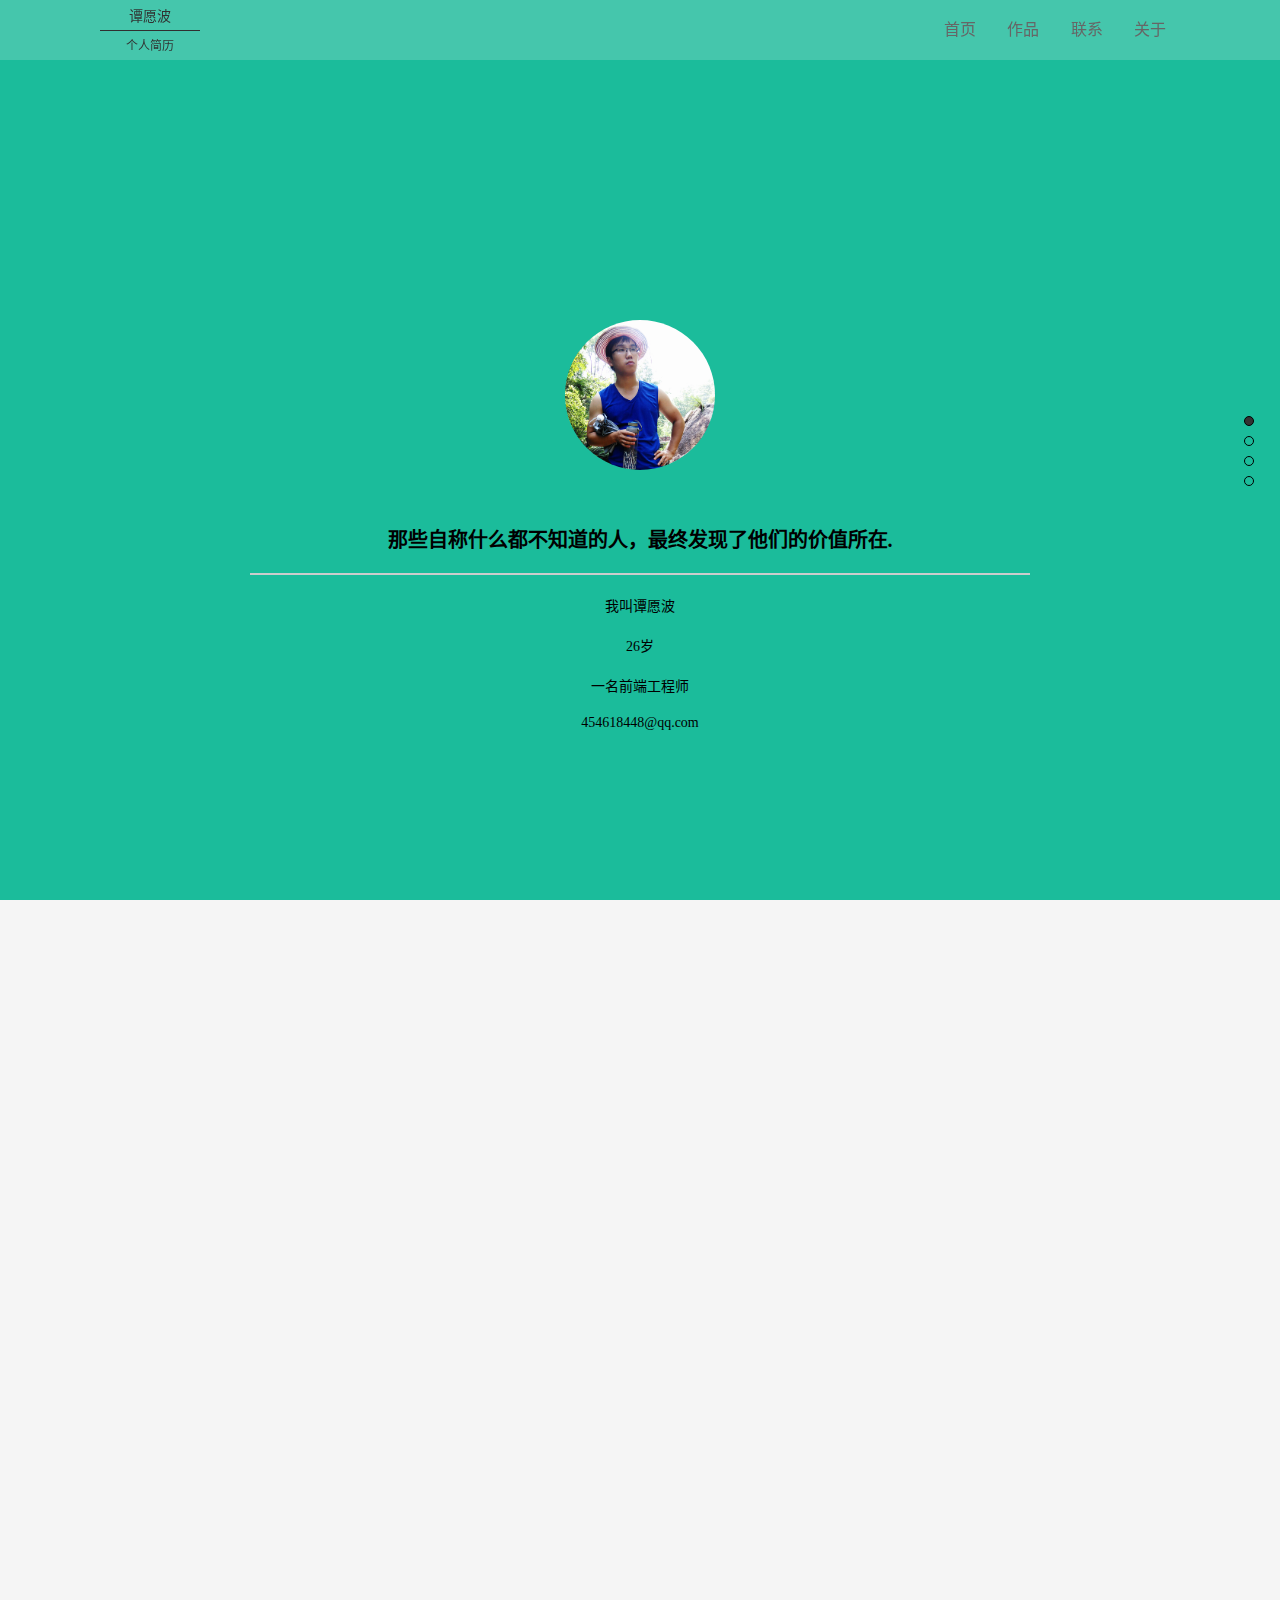
==== index.html @ 0a15a927 "add" ====
<!DOCTYPE html>
<html lang="zh-CN">
<head>
<meta charset="utf-8">
<title>web前端工程师简历</title>
<link rel="stylesheet" href="css/jquery.fullPage.css">
<link rel="stylesheet" href="css/main.css" type="text/css">
<script type="text/javascript" src="js/index.js"></script>
<link rel="stylesheet" href="css/reset.css">
<script src="js/jquery-1.8.3.min.js"></script>
<script src="js/jquery.fullPage.min.js"></script>
<script src="http://cdn.staticfile.org/jquery-easing/1.3/jquery.easing.min.js"></script>
</head>
<body>
<div class="main-wrap">
  <header>
      <div class="header"> </div>
      <div id="logo">
          <div id="header_p">
              <p id="header_p1">谭愿波</p>
              <p id="header_p2">个人简历</p>
          </div>
      </div>
      <nav>
          <ul>
              <li><a href="">首页</a></li>
              <li><a href="">作品</a></li>
              <li><a href="">联系</a></li>
              <li><a href="">关于</a></li>
          </ul>
      </nav>
  </header>
  <div id="dowebok">
    <div class="section section1">

        <div id="home">
          <div id="home_content">
            <div id="home_head">
              <div id="home_head_content">
                <img src="images/pic02.jpg" id="home_photo1" alt="" style="display: inline-block;">
                <img src="images/pic03.jpg" id="home_photo2" alt="" style="display: none;">
              </div>
            </div>
            <div id="home_info">
              <p id="home_info1">那些自称什么都不知道的人，最终发现了他们的价值所在.</p>
              <div id="home_info_box">
                <p id="home_info2">我叫谭愿波</p>
                <p id="home_info3">26岁</p>
                <p id="home_info4">一名前端工程师</p>
                <p id="home_info5">454618448@qq.com</p>
              </div>
            </div>
          </div>
        </div>
      </div>
    <div class="section section2">
      <div id="about">
      <div id="about_content">
        <div class="title">
          <h1>关于我</h1>
        </div>

        <div id="about_list_content">
          <div class="about_list" id="about_list1">
            <div class="about_list_eg" id="about_en_edu">education</div>
            <div class="about_list_cn" id="about_cn_edu">学历<p>本科</p></div>
          </div>
                    <div class="about_list">
                        <div class="about_list_eg" id="about_en_age">age</div>
                        <div class="about_list_cn" id="about_cn_age">年龄<p>25岁</p></div>
                    </div>
                    <div class="about_list">
                        <div class="about_list_eg" id="about_en_loc">location</div>
                        <div class="about_list_cn" id="about_cn_loc">坐标<p>成都</p></div>
                    </div>
                    <div class="about_list">
                        <div class="about_list_eg" id="about_en_sta">status</div>
                        <div class="about_list_cn" id="about_cn_sta">状态<p>在职</p></div>
                    </div>
        </div>
        <div id="about_info"></div>
      </div>
    </div>
    </div>
    <div class="section section3">
      <h3>第三屏</h3>
      <p>滚动到第三屏后的回调函数执行的效果</p>
    </div>
    <div class="section section4">
      <h3>第四屏</h3>
      <p style="border-bottom: 1px solid red">滚动到第四屏后的回调函数执行的效果</p>
      <h1>·About me·</h1>
    </div>
  </div>
</div> 
<script type="text/javascript" src="js/index.js"></script>
</body>
</html>
---- css/main.css ----
@charset "gb2312";
/* CSS Document */
*{
	margin:0;
	padding:0;
	font-size: 12px;
}

body{
	background-color: #F5F5F5;
	
	margin: 0 auto;
}

.section { text-align: center; font: 50px "Microsoft Yahei"; color: #fff;}
.section2 p { position: relative; left: -120%;}
.section3 p { position: relative; bottom: -120%;}
.section4 p { display: none;}
.section1 { background: url(images/1.jpg) 50%;}
.section2 { background: url(images/2.jpg) 50%;}
.section3 { background: url(images/3.jpg) 50%;}
.section4 { background: url(images/4.jpg) 50%;}

.main-wrapper
{
	background: #444 url(../images/banner.jpg);
	background-attachment: fixed;
	background-repeat: no-repeat;
	-webkit-background-size: contain;
	background-size: cover;
	background-position: center center;

}

header{
	height: 60px;
	opacity: 1;
	position: fixed;
	top: 0;
	width: 100%;
	z-index: 99;
	left: 0;
}

.header{
	height: 60px;
	background: #eee;
	opacity: 0.2;
	position: fixed;
	top: 0;
	width: 100%;u
	z-index: 0;
	left: 0;
}


#logo{
	display: inline-block;
	float: left;
	padding-left: 100px;
	width: 100px;

}

#header_p1{
	text-align: center;
	border-bottom:1px solid #000;
	padding: 5px 0;
	font-size: 14px;
}

#header_p2{
	text-align: center;
	padding: 5px 0;
	font-style: 14px
}

nav ul{
	float: right;
	display: inline-block;
	padding-right: 100px;
}
nav li{
	display: inline-block;
	text-align: center;
	width: 60px;
	height: 60px;
	line-height: 60px;
}

nav a{
	text-decoration: none;
	font-size: 16px;
	color: #666;
}

nav a:hover{
	color: #000;
}

nav li a:after {
	content: "";
	position: absolute;
	left: 50%;
	right: 50%;
	bottom: 5px;
	height: 2px;
	background: #1FAEFF;
	opacity: 0;
	-webkit-transition: .2s ease-in;
	transition: .2s ease-in;
}


nav li a {
	padding: 25px 0;
	position: relative;	
	color: #666;
}

nav li a:hover:after {
	left: 0;
	right: 0;
	opacity: 1;
}

#home_photo1{
	width: 150px;
	height: 150px;
	border-radius:50%;
}

#home_photo2{
	width: 150px;
	height: 150px;
	border-radius:50%;
	display: none;
}

.section{
	margin: 0 auto;
	clear: both;
	width: 100%;
}

#home_head_content{
	text-align: center;
	padding: 150px 0 50px 0;
}

#home_info{
	text-align: center;
}

#home_info1{
	font-size: 20px;
	font-style: "微软雅黑";
	font-weight:700;
	padding-bottom: 20px;
	border-bottom: solid 2px #ccc;
	margin: 0 250px;
	color: #000;
}

#home_info2,#home_info3,#home_info4,#home_info5{
	padding-top: 20px;
	color: #000;
	font-size: 14px;
}

.title{
	text-align: center;
	margin-top: -250px;
	color: #000;
}

.title h2{
	border-bottom:2px solid transparent;
}

.ani{

}

.title_en {
	width: 0;
	margin: 3px auto;
	padding: 5px 0;
	border-top: 2px solid #f00;
}
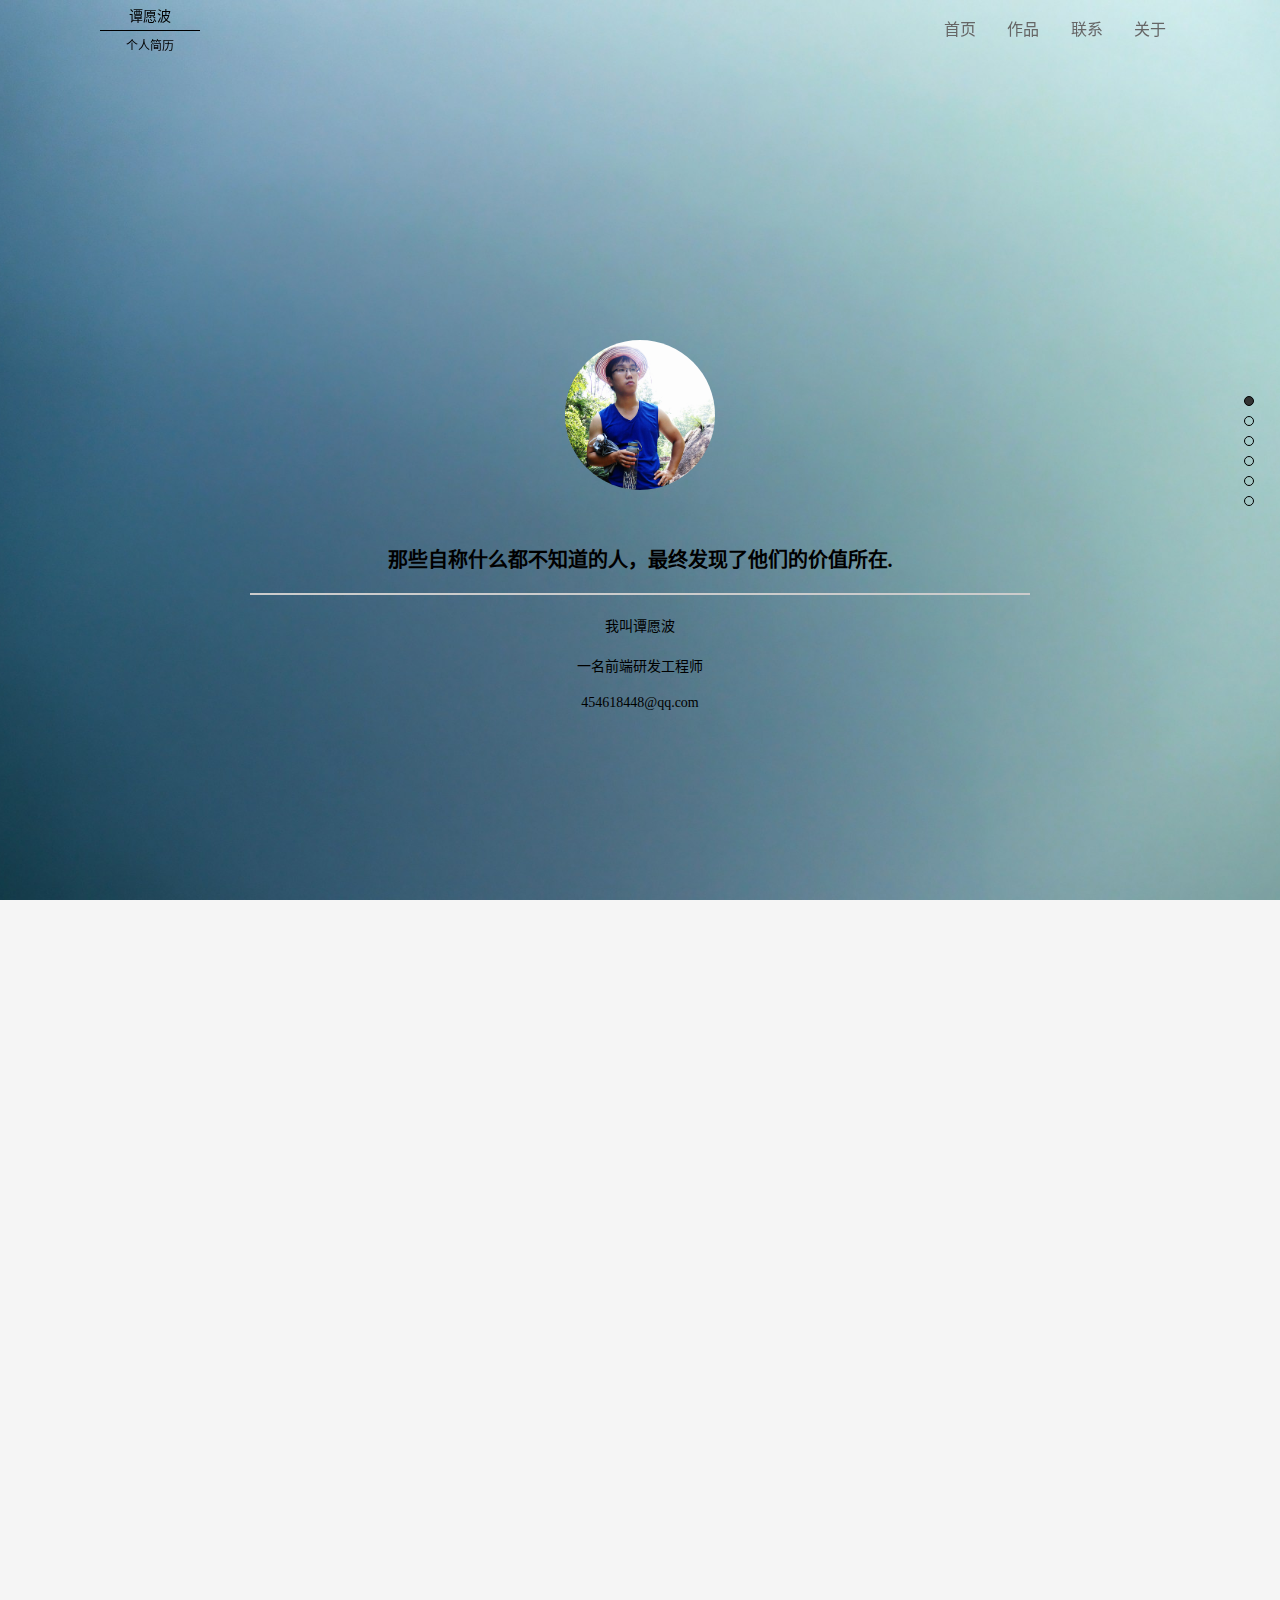
==== commit 19b45857: "add contanct" ====
--- a/index.html
+++ b/index.html
@@ -7,10 +7,18 @@
 <link rel="stylesheet" href="css/main.css" type="text/css">
 <script type="text/javascript" src="js/index.js"></script>
 <link rel="stylesheet" href="css/reset.css">
+<link rel="stylesheet" href="css/font-awesome.css">
 <script src="js/jquery-1.8.3.min.js"></script>
 <script src="js/jquery.fullPage.min.js"></script>
 <script src="http://cdn.staticfile.org/jquery-easing/1.3/jquery.easing.min.js"></script>
 </head>
+<style>
+.section { text-align: center; font: 50px "Microsoft Yahei"; color: #fff;}
+.section2 p { position: relative; left: -120%;}
+.section3 p { position: relative; bottom: -120%;}
+.section4 p { display: none;}
+.section1,.section2,.section3,.two,.section4,.section5,.section6 { background: url(images/minimal-wallpapers-retro-aforadultery-219196.jpg) no-repeat center center;background-size: cover;}
+</style>
 <body>
 <div class="main-wrap">
   <header>
@@ -23,73 +31,298 @@
       </div>
       <nav>
           <ul>
-              <li><a href="">首页</a></li>
-              <li><a href="">作品</a></li>
-              <li><a href="">联系</a></li>
-              <li><a href="">关于</a></li>
+              <li><a href="#page1">首页</a></li>
+              <li><a href="#page5">作品</a></li>
+              <li><a href="#page6">联系</a></li>
+              <li><a href="#page2">关于</a></li>
           </ul>
       </nav>
   </header>
   <div id="dowebok">
     <div class="section section1">
-
         <div id="home">
           <div id="home_content">
             <div id="home_head">
               <div id="home_head_content">
                 <img src="images/pic02.jpg" id="home_photo1" alt="" style="display: inline-block;">
-                <img src="images/pic03.jpg" id="home_photo2" alt="" style="display: none;">
+                <img src="images/1.png" id="home_photo2" alt="" style="display: none;">
               </div>
             </div>
             <div id="home_info">
               <p id="home_info1">那些自称什么都不知道的人，最终发现了他们的价值所在.</p>
               <div id="home_info_box">
                 <p id="home_info2">我叫谭愿波</p>
-                <p id="home_info3">26岁</p>
-                <p id="home_info4">一名前端工程师</p>
-                <p id="home_info5">454618448@qq.com</p>
+                <p id="home_info4">一名前端研发工程师</p>
+                <p id="home_info4">454618448@qq.com</p>
               </div>
             </div>
           </div>
         </div>
       </div>
-    <div class="section section2">
-      <div id="about">
-      <div id="about_content">
+
+      <div class="section two">
+        <div id="about">
+          <div id="about_content">
+            <div class="title">
+              <h1>关于我</h1>
+            </div>
+            <div id="about_list_content">
+              <div class="about_list" id="about_list1">
+                <div class="about_list_eg" id="about_en_edu"><a href=""><i><img src="images/education.png"></i></a></div>
+                <div class="about_list_cn" id="about_cn_edu">学历<p>本科</p></div>
+              </div>
+                        <div class="about_list">
+                            <div class="about_list_eg" id="about_en_age"><a href=""><i><img src="images/age.png" alt=""></i></a></div>
+                            <div class="about_list_cn" id="about_cn_age">年龄<p>26岁</p></div>
+                        </div>
+                        <div class="about_list">
+                            <div class="about_list_eg" id="about_en_loc"><a href=""><i><img src="images/location.png" alt=""></i></a></div>
+                            <div class="about_list_cn" id="about_cn_loc">坐标<p>江门</p></div>
+                        </div>
+                        <div class="about_list">
+                            <div class="about_list_eg" id="about_en_sta"><a href=""><i><img src="images/status.png" alt=""></i></a></div>
+                            <div class="about_list_cn" id="about_cn_sta">状态<p>在职</p></div>
+                        </div>
+            </div>
+            <div id="about_info">
+              <p>2013年毕业于西南民族大学，现就职于佛山凹凸工业装备有限公司</p>
+              <p>电气工程及其自动化专业</p>
+              <p>业余时间在慕课网、FreeCodeCamp学习前端知识</p>
+              <p>在www.coursera.org在线课程网站学习python语言，完成相关课程独立制作小游戏</p>
+            </div>
+          </div>
+        </div>
+      </div>
+   <!-- skill -->
+    <div class="section section3">
+    <div id="skill">
+      <div id="skill_content">
         <div class="title">
-          <h1>关于我</h1>
-        </div>
-
-        <div id="about_list_content">
-          <div class="about_list" id="about_list1">
-            <div class="about_list_eg" id="about_en_edu">education</div>
-            <div class="about_list_cn" id="about_cn_edu">学历<p>本科</p></div>
-          </div>
-                    <div class="about_list">
-                        <div class="about_list_eg" id="about_en_age">age</div>
-                        <div class="about_list_cn" id="about_cn_age">年龄<p>25岁</p></div>
-                    </div>
-                    <div class="about_list">
-                        <div class="about_list_eg" id="about_en_loc">location</div>
-                        <div class="about_list_cn" id="about_cn_loc">坐标<p>成都</p></div>
-                    </div>
-                    <div class="about_list">
-                        <div class="about_list_eg" id="about_en_sta">status</div>
-                        <div class="about_list_cn" id="about_cn_sta">状态<p>在职</p></div>
-                    </div>
-        </div>
-        <div id="about_info"></div>
-      </div>
+          <h1>专业技能</h1>
+        </div>
+        <p>优秀的Web前端开发工程师首先要在知识体系上既要有广度和深度，其次具备快速学习能力</p>
+        </div>
+                <div id="skill_list">
+                    
+                    <div class="skill_list_content" id="skill_list2">
+                        <div class="skill_icon" id="skill_icon2"></div>
+                        <div class="skill_name">HTML</div>
+                        <div class="skill_flag"></div>
+                        <div class="skill_int" id="skill_int2">
+                          <ul>
+                            <li>深刻理解Web标准</li>
+                            <li>熟练运用html标签</li>
+                            <li>熟悉xml及xhtml标记语言</li>
+                            <li>掌握html5如SVG，localstorage新特性</li>
+                          </ul>
+                        </div>
+                    </div>
+                    <div class="skill_list_content" id="skill_list3">
+                        <div class="skill_icon" id="skill_icon3"></div>
+                        <div class="skill_name">CSS</div>
+                        <div class="skill_flag"></div>
+                        <div class="skill_int" id="skill_int3">
+                          <ul>
+                            <li>熟练运用css及css3新属性</li>
+                            <li>掌握bootstrap框架及源码的实现</li>
+                            <li>掌握css预处理器Less及Sass</li>
+                          </ul>
+                        </div>
+                    </div>
+                    <div class="skill_list_content" id="skill_list4">
+                        <div class="skill_icon" id="skill_icon4"></div>
+                        <div class="skill_name">JavaScript</div>
+                        <div class="skill_flag"></div>
+                        <div class="skill_int" id="skill_int4">
+                          <ul>
+                            <li>掌握jQuery</li>
+                            <li>掌握原生JS的编程</li>
+                            <li>注重JavaScript性能优化</li>
+                          </ul>
+                        </div>
+                    </div>
+                    <div class="skill_list_content" id="skill_list1">
+                        <div class="skill_icon" id="skill_icon1"></div>
+                        <div class="skill_name">Python</div>
+                        <div class="skill_flag"></div>
+                        <div class="skill_int" id="skill_int1">
+                          <ul>
+                            <li>掌握基本语法和算法编程</li>
+                            <li>使用Python编写RiceRocks游戏程序</li>
+                          </ul>
+                        </div>
+                    </div>
+                </div>
+            </div>
+        </div>
+    <!-- skill end -->
+    <div class="section section4">
+      <div id="exp">
+          <div id="exp_content">
+            <div class="title">
+                  <h1>我的经历</h1>
+                </div>
+                <div id="exp_info" class="exp_scale"></div>
+                <div id="exp_list_slider">
+                  <div id="exp_list_slider_content" class="exp_scale">
+                        <div id="exp_list_content">
+                            <div class="exp_list">
+                                <div class="exp_list_left">
+                                  <div id="exp_list_left1">
+                                        <dl>
+                                            <dt>江门市力泰科技有限公司 </dt>
+                                            <dd class="exp_list_time">2013年6月~2014年3月</dd>
+                                            <dd>电气技术员</dd>
+                                            <dd>汽车零部件自动检测设备部分电气电路设计和电气设备安装,调试。</dd>
+                                            <dd>现场项目电气设备安装和售后维护。</dd>
+                                        </dl>
+                                    </div>
+                                </div>
+                          </div>
+                          <div class="exp_list">
+                                <div class="exp_list_left">
+                                  <div id="exp_list_left2">
+                                        <dl>
+                                            <dt>广东亿恒工业装备有限公司</dt>
+                                            <dd class="exp_list_time">2014年4月~2016年5月</dd>
+                                            <dd>电气自动化设计员</dd>
+                                            <dd>非标自动化设备的的电气电路设计</dd>
+                                            <dd>自动控制的程序编写，现场调试工作</dd>
+                                            <dd>同期工作之余开始，系统性的自学web前端各项技术</dd>
+                                            
+                                        </dl>
+                                    </div>
+                              </div>
+                          </div>
+                            <div class="exp_list">
+                                <div class="exp_list_left">
+                                    <div id="exp_list_left3">
+                                        <dl>
+                                            <dt>佛山凹凸工业装备有限公司 </dt>
+                                            <dd class="exp_list_time">2016年6月~现在</dd>
+                                            <dd>电气自动化设计员</dd>
+                                            <dd>非标自动化设备的的电气电路设计</dd>
+                                            <dd>人机交互程序编写，工业机器人的自动工作编程，自动控制的程序编写</dd>
+                                            <dd>参与项目方案的可行性讨论</dd>
+                                            <dd>同期工作之余提升自己原生JS的编码能力</dd>
+                                        </dl>
+                                    </div>
+                                </div>
+                            </div>
+                        </div>
+                    <div id="exp_list_to">
+                      <div id="exp_list_toleft"><img src="images/exp_list_toleft.png" /></div>
+                      <div id="exp_list_toright"><img src="images/exp_list_toright.png" /></div>
+                    </div>
+                    </div>
+                    <div id="exp_timeline" class="exp_scale">
+                      <div>
+                            <a href="#" title="2014年3月~2014年9月"></a>
+                            <a href="#" title="2014年9月~2015年7月"></a>
+                            <a href="#" title="2015年7月~现在"></a>
+                        </div>
+                    </div>             
+                </div>
+            </div>
+        </div>
+    </div> 
+    <!-- experience end -->
+     <!-- demo -->
+    <div class="section section5">
+      <div id="demo">
+          <div id="demo_content">
+              <div class="title">
+                  <h1>我的作品</h1>
+              </div>
+              <div id="demo_content_list">
+                <ul class="demo_box">
+                  <li class="demo_detail demo_scale">
+                    <div class="demo_box_content">
+                      <div class="demo_box_hover">
+                        <p class="demo_content_p">弹幕网页</p>
+                        <span class="demo_box_hover_icon">
+                          <a class="demo_box_link" href="https://nidage.github.io/danmu/" target="_blank">
+                          <img src="images/demo-link.png" alt="">
+                          </a>
+                        </span>
+                      </div>
+                      <img src="images/demo_box1.png" alt="" class="demo_box_bg"/>
+                    </div>
+                  <li class="demo_detail demo_scale"">
+                    <div class="demo_box_content">
+                      <div class="demo_box_hover">
+                        <p class="demo_content_p">企业网站</p>
+                        <span class="demo_box_hover_icon">
+                          <a class="demo_box_link" href="https://nidage.github.io/Studio/" target="_blank">
+                          <img src="images/demo-link.png" alt="">
+                          </a>
+                        </span>
+                      </div>
+                      <img src="images/demo_box2.png" alt="" class="demo_box_bg"/>
+                    </div>
+                  </li>
+                  <li class="demo_detail demo_scale"">
+                    <div class="demo_box_content">
+                      <div class="demo_box_hover">
+                        <p class="demo_content_p">慕课网</p>
+                        <span class="demo_box_hover_icon">
+                          <a class="demo_box_link" href="https://nidage.github.io/imooc-Enterprise-Translation/" target="_blank">
+                          <img src="images/demo-link.png" alt="">
+                          </a>
+                        </span>
+                      </div>
+                      <img src="images/demo_box3.png" alt="" class="demo_box_bg"/>
+                    </div>
+                  </li>
+                
+                </ul>
+              </div>
+            </div>
+        </div>
     </div>
-    </div>
-    <div class="section section3">
-      <h3>第三屏</h3>
-      <p>滚动到第三屏后的回调函数执行的效果</p>
-    </div>
-    <div class="section section4">
-      <h3>第四屏</h3>
-      <p style="border-bottom: 1px solid red">滚动到第四屏后的回调函数执行的效果</p>
-      <h1>·About me·</h1>
+    <!-- demo end -->
+    <div class="section section6">
+      <div id="contact">
+      <div id="contact_content">
+        <div class="title">
+          <h1>联系我</h1>
+        </div>
+        <div id="contact_info" class="contact_scale"">
+            <div class="contactme">
+              <ul>
+                <li>
+                <i class="icon-map-marker"></i>
+                <p>住址</p>
+                <p>江门市新会区</p>
+                </li>
+                <li>
+                <i class="icon-envelope"></i>
+                <p>邮箱</p>
+                <p>454618448@qq.com</p>
+                </li>
+                <li>
+                <i class="icon-mobile-phone"></i>
+                <p>电话</p>
+                <p>180-2296-2336</p>
+                </li>
+              </ul>
+            </div>
+            <div class="contact_icon">
+              <ul class="share-group">
+                <li class="share-groupli"><a href="http://www.imooc.com/u/2692307" target="_blank"><i class="icon-laptop"></i> Imooc</a></li>
+                <li class="share-groupli"> <a href="https://github.com/nidage" target="_blank"><i class="icon-github"></i> Github</a></li>
+                <li class="share-groupli"> <a href="https://www.freecodecamp.cn/nidage" target="_blank"><i class="icon-bookmark"></i> freeCodeCamp</a></li>
+              </ul>
+            </div>
+            <div id="contact_way">
+              <div id="contact_message1" class="contact_message contact_scale">follow me</div>
+            </div>
+        </div>
+        <footer class="contact_scale">
+         <div class="contact_scale footer">Copyright © 谭愿波 All Rights Reserved</div>
+        </footer>
+        
+        </div>
     </div>
   </div>
 </div> 
--- a/css/main.css
+++ b/css/main.css
@@ -12,18 +12,10 @@
 	margin: 0 auto;
 }
 
-.section { text-align: center; font: 50px "Microsoft Yahei"; color: #fff;}
-.section2 p { position: relative; left: -120%;}
-.section3 p { position: relative; bottom: -120%;}
-.section4 p { display: none;}
-.section1 { background: url(images/1.jpg) 50%;}
-.section2 { background: url(images/2.jpg) 50%;}
-.section3 { background: url(images/3.jpg) 50%;}
-.section4 { background: url(images/4.jpg) 50%;}
 
 .main-wrapper
 {
-	background: #444 url(../images/banner.jpg);
+	
 	background-attachment: fixed;
 	background-repeat: no-repeat;
 	-webkit-background-size: contain;
@@ -38,17 +30,17 @@
 	position: fixed;
 	top: 0;
 	width: 100%;
-	z-index: 99;
+	z-index: 10;
 	left: 0;
 }
 
 .header{
-	height: 60px;
+	
 	background: #eee;
 	opacity: 0.2;
 	position: fixed;
 	top: 0;
-	width: 100%;u
+	width: 100%;
 	z-index: 0;
 	left: 0;
 }
@@ -59,14 +51,19 @@
 	float: left;
 	padding-left: 100px;
 	width: 100px;
-
-}
-
+	z-index: 99;
+
+}
+
+#header_p{
+	z-index: 99;
+}
 #header_p1{
 	text-align: center;
 	border-bottom:1px solid #000;
 	padding: 5px 0;
 	font-size: 14px;
+
 }
 
 #header_p2{
@@ -124,10 +121,13 @@
 	opacity: 1;
 }
 
+
+
 #home_photo1{
 	width: 150px;
 	height: 150px;
 	border-radius:50%;
+	overflow: hidden;
 }
 
 #home_photo2{
@@ -135,6 +135,7 @@
 	height: 150px;
 	border-radius:50%;
 	display: none;
+	overflow: hidden;
 }
 
 .section{
@@ -170,7 +171,7 @@
 
 .title{
 	text-align: center;
-	margin-top: -250px;
+	margin-top: -25px;
 	color: #000;
 }
 
@@ -178,8 +179,10 @@
 	border-bottom:2px solid transparent;
 }
 
-.ani{
-
+#skill_content p{
+	color: #000;
+	font-size: 16px;
+	font-family: "Microsoft Yahei";
 }
 
 .title_en {
@@ -189,3 +192,531 @@
 	border-top: 2px solid #f00;
 }
 
+/* about */
+#about{
+	margin-top: 90px;
+}
+#about_list_content {
+	margin: 50px auto;
+	width: 700px;
+	height: 150px;
+	padding: 15px 0;
+	border-radius: 30px;
+	background: #a0a0b4;	
+}
+
+.about_list{
+	float: left;
+	width: 80px;
+	margin-left: 76px;
+	text-align: center;
+	float: left;
+	cursor: pointer;
+}
+
+.about_list_cn {
+	padding-top: 20px;
+	line-height: 20px;
+	margin-left: -45px;
+	position: relative;
+	color: #fff;
+}
+
+.about_list_cn p {
+	
+	text-align: right;
+	font-size: 14px;
+}
+
+.about_list_cn p:before {
+	display: block;
+	content: "";
+	position: absolute;
+	margin-left: 50px;
+	background: #ccc;
+	height: 2px;
+	width: 90px;
+	bottom: 25px;
+	-webkit-transform: rotate(-30deg);
+	transform: rotate(-30deg);
+}
+
+.about_list_eg{
+	background: #a0a0b4;
+	width: 80px;
+	height: 80px;
+	border-radius:50%;
+	line-height: 130px;
+	box-shadow: 0 0 0 4px rgba(255,255,255,1);
+	-webkit-transition: background 1s, color 1s, box-shadow 1s;
+	transition: background 1s, color 1s, box-shadow 1s;
+}
+
+.about_list:hover .about_list_eg{
+	background: #fff;
+	box-shadow: 0 0 0 8px #c8c8dc;
+}
+
+
+#about_list_content a{
+	display: block;
+	text-align: center;
+	position: relative;
+	overflow: hidden;
+	width: 80px;
+	height: 80px;
+
+	
+}
+#about_list_content a i {
+	position: absolute;
+	left: 0;
+	width: 100%;
+	text-align: center;	
+}
+
+#about_info {
+	clear: both;
+	margin: 50% auto;
+	height: 160px;
+	width: 0;
+	position: relative;
+	overflow: hidden;
+}
+#about_info:before,
+#about_info:after {
+	position: absolute;
+	width: 50px;
+	height: 50px;
+	content: "";
+}
+#about_info:before {
+	top: 0;
+	left: 0;
+	border-top: 2px solid #5686D6;
+	border-left: 2px solid #5686D6;
+}
+#about_info:after {
+	bottom: 0;
+	right: 0;
+	border-right: 2px solid #5686D6;
+	border-bottom: 2px solid #5686D6;
+}
+#about_info p {
+	text-align: center;
+	line-height: 40px;
+	position: relative;
+	bottom: -300px;
+	color: #000;
+	font-size: 14px;
+	font-family: "";
+}
+
+/* skill */
+#skill{
+	margin-top: 150px;
+}
+#skill_info {
+	margin: 50px auto 0;
+	width: 100%;
+	line-height: 30px;
+}
+#skill_info p {
+	text-align: center;
+}
+#skill_list {
+	margin: 20px auto;
+	width: 100%;
+	font-size: 16px;
+	height: 400px;
+}
+#skill_list ul {
+	list-style: disc;
+	list-style-position: inside;
+}
+.skill_list_content {
+	display: inline-block;
+	margin: 0 8%;
+	position: relative;
+	height: 400px;
+	visibility: hidden;
+}
+
+.skill_icon {
+    cursor: pointer;
+    background-size: 100%;
+	width: 90px;
+	height: 100px;
+	text-align: center;
+	margin: 30px auto;
+    webkit-transform: scale(1.0);
+    transform: scale(1.0);
+    transition : transform .25s;
+}
+.skill_icon:hover{
+    webkit-transform: scale(1.2);
+    transform: scale(1.2);
+    transition : transform .25s;
+}
+#skill_icon1{
+    background: url(../images/96x96-python.png) no-repeat ;
+}
+#skill_icon2{
+    background: url(../images/html.png) no-repeat ;
+}
+#skill_icon3{
+    background: url(../images/css.png) no-repeat ;
+}
+#skill_icon4{
+    background: url(../images/js.png) no-repeat ;
+}
+.skill_name {
+	text-align: center;
+	width: 100%;
+	position: relative;
+	font-size: 16px;
+}
+.skill_flag {
+	margin: 20px auto;
+	width: 20px;
+	height: 20px;
+	background: url(../images/skill_flag.png);
+	-webkit-transition-duration: 1s;
+	transition-duration: 1s;
+}
+.skill_flag_scale {
+	-webkit-transform: rotate(180deg);
+	transform: rotate(180deg);
+}
+.skill_int {
+	position: absolute;
+	top: 250px;
+	width: 320px;
+	left: -136px;
+	font-size: 14px;
+	line-height: 20px;
+	display: none;
+	border: 1px solid #ccc;
+	border-radius: 10px;
+	padding: 15px;
+	background: #c8c8dc;
+}
+.skill_int li {
+	font-size: 12px;
+	padding-left: 15px;
+	float: left;
+	color: #000;
+}
+@-webkit-keyframes skill_scale {
+	0% {
+		opacity: 0.1;
+		-webkit-transform:scale(0.3);
+		transform:scale(0.3);
+	}
+	100% {
+		opacity: 1;
+		-webkit-transform: scale(1);
+		transform: scale(1);	
+	}
+}
+@-moz-keyframes skill_scale {
+	0% {
+		opacity: 0.1;
+		transform:scale(0.3);
+	}
+	100% {
+		opacity: 1;
+		transform: scale(1);	
+	}
+}
+@-o-keyframes skill_scale {
+	0% {
+		opacity: 0.1;
+		transform:scale(0.3);
+	}
+	100% {
+		opacity: 1;
+		transform: scale(1);	
+	}
+}
+@keyframes skill_scale {
+	0% {
+		opacity: 0.1;
+		transform:scale(0.3);
+	}
+	100% {
+		opacity: 1;
+		transform: scale(1);	
+	}
+}
+.skill_scale {
+	-webkit-animation: skill_scale 1s;
+	-moz-animation: lskill_scale 1s;
+	-o-animation: skill_scale 1s;
+	animation: skill_scale 1s;
+	visibility: visible;
+}
+
+/* experience */
+#exp_info {
+	margin: 40px auto 10px;
+	width: 1000px;
+	line-height: 30px;
+}
+
+#exp_info p {
+	text-align: center;
+}
+
+#exp_list_slider {
+	width: 1000px;
+	overflow: hidden;
+	margin: 0 auto;	
+}
+
+#exp_list_slider_content {
+	position: relative;
+}
+
+#exp_list_slider_content:before {
+	content: "";
+	position: absolute;
+	display: block;
+	height: 20%;
+	left: 5%;
+	right: 5%;
+	bottom: 0;
+	
+	
+}
+
+#exp_list_to {
+	display: none;
+}
+
+#exp_list_to:hover{
+	opacity: 1.0;
+}
+
+#exp_list_toleft,
+#exp_list_toright {
+	position: absolute;
+	width: 60px;
+	height: 60px;
+	top: 42%;
+	z-index: 100;
+	cursor: pointer;
+}
+#exp_list_toleft {
+	left: 2%;
+}
+#exp_list_toright {
+	right: 2%;
+}
+#exp1{
+	background-color: #eee;
+}
+
+#exp1:hover{
+	opacity: 0.5;
+	
+}
+.demo_box_content {
+	position: relative;
+	overflow: hidden;
+	cursor: pointer;
+}
+#demo_content_list{
+	text-align:center;	
+}
+
+.demo_detail{
+	float: left;
+	display: inline;
+	margin: 0 15px;
+}
+
+.demo_box{
+    display:inline-block;
+}
+
+.demo_content_p{
+	color: #000;
+	text-align: center;
+	padding: 30px 0;
+	font-size: 20px;
+	position: absolute;
+	left: 0;
+	right: 0;
+	top: 10px;
+	-webkit-transform: translateY(-1000px);
+	transform: translateY(-1000px);
+	-webkit-transition-duration: .5s;
+	transition-duration: .5s;
+}
+
+.demo_box li {
+	
+	position: relative;
+	overflow: hidden;
+	
+}
+.demo_box li:hover .demo_content_p {
+	-webkit-transform: translateY(0);
+	transform: translateY(0);
+}
+.demo_box li:hover .demo_box_link {
+	top: 0;
+}
+.demo_box_link {
+	border-radius: 50%;
+	position: relative;
+	top: 1000px;
+	display: block;
+	-webkit-transition: top .5s;
+	transition: top .5s;
+}
+.demo_box li:hover .demo_box_hover {
+	background: rgba(238, 124, 123, 0.1);
+}
+.demo_box li:hover .demo_box_link {
+	top: 130px;
+}
+
+.demo_content_box{
+	box-shadow: 10px 10px 5px #888888;
+}
+
+#demo_info{
+	clear: both;
+	color: #000;
+}
+
+.demo_scale {
+	visibility: hidden;
+}
+.demo_box_hover_icon {
+	position: absolute;
+	margin: -28px;
+}
+.demo_box_hover_icon img {
+	width: 56px;
+	height: 56px;
+}
+
+.contact_icon,.contactme{
+	text-align:center;
+	margin-top: 50px;
+}
+.contact_icon{
+	margin-top: 100px;
+}
+.contactme i,.contactme p{
+	font-size: 26px;
+	padding-top: 10px;
+}
+#contact_message1{
+	font-size: 16px;
+}
+.share-groupli,.contactme li {
+	float: left;
+	display: inline;
+	margin: 0 60px;
+}
+
+
+.share-group,.contactme ul{
+    display:inline-block;
+}
+
+.share-groupli a
+{
+	display:block;
+	width:200px;
+    padding: 40px;
+	font-weight:bold;
+	color:#111;
+	background-color:#bebebe;
+	text-align:center;
+	padding:14px;
+	text-decoration:none;
+	text-transform:capitalize;
+	font-size: 18px;
+	letter-spacing: 2px;
+	border-radius: 6px;
+}
+
+.share-groupli i{
+	font-size: 18px;
+}
+.share-groupli a:hover,.share-groupli a:active
+{
+	background-color:#111;
+	color: #fff;
+}
+
+footer{
+    height: 40px;
+    box-sizing: border-box;
+    position: absolute;
+    bottom: 0;
+    width: 100%;
+}
+
+@-webkit-keyframes b_to_t {
+	0%{
+		-webkit-transform: translateY(20px);
+		transform: translateY(20px);	
+		opacity: 0.1;
+	}	
+	100%{
+		-webkit-transform: translateY(0);
+		transform: translateY(0);
+		opacity: 1;
+	}
+}
+@-moz-keyframes b_to_t {
+	0%{
+		transform: translateY(20px);	
+		opacity: 0.1;
+	}	
+	100%{
+		transform: translateY(0);
+		opacity: 1;
+	}
+}
+@-o-keyframes b_to_t {
+	0%{
+		transform: translateY(20px);	
+		opacity: 0.1;
+	}	
+	100%{
+		transform: translateY(0);
+		opacity: 1;
+	}
+}
+@keyframes b_to_t {
+	0%{
+		transform: translateY(20px);	
+		opacity: 0.1;
+	}	
+	100%{
+		transform: translateY(0);
+		opacity: 1;
+	}
+}
+.b_to_t {
+	-webkit-animation: b_to_t 1s;
+	-moz-animation: b_to_t 1s;
+	-o-animation: b_to_t 1s;
+	animation: b_to_t 1s;
+	visibility: visible;
+}
+
+#exp_list_left2,#exp_list_left3{
+	display: none;
+}
+
+.exp_list_left2 dl{
+	font-style: 16px;
+}